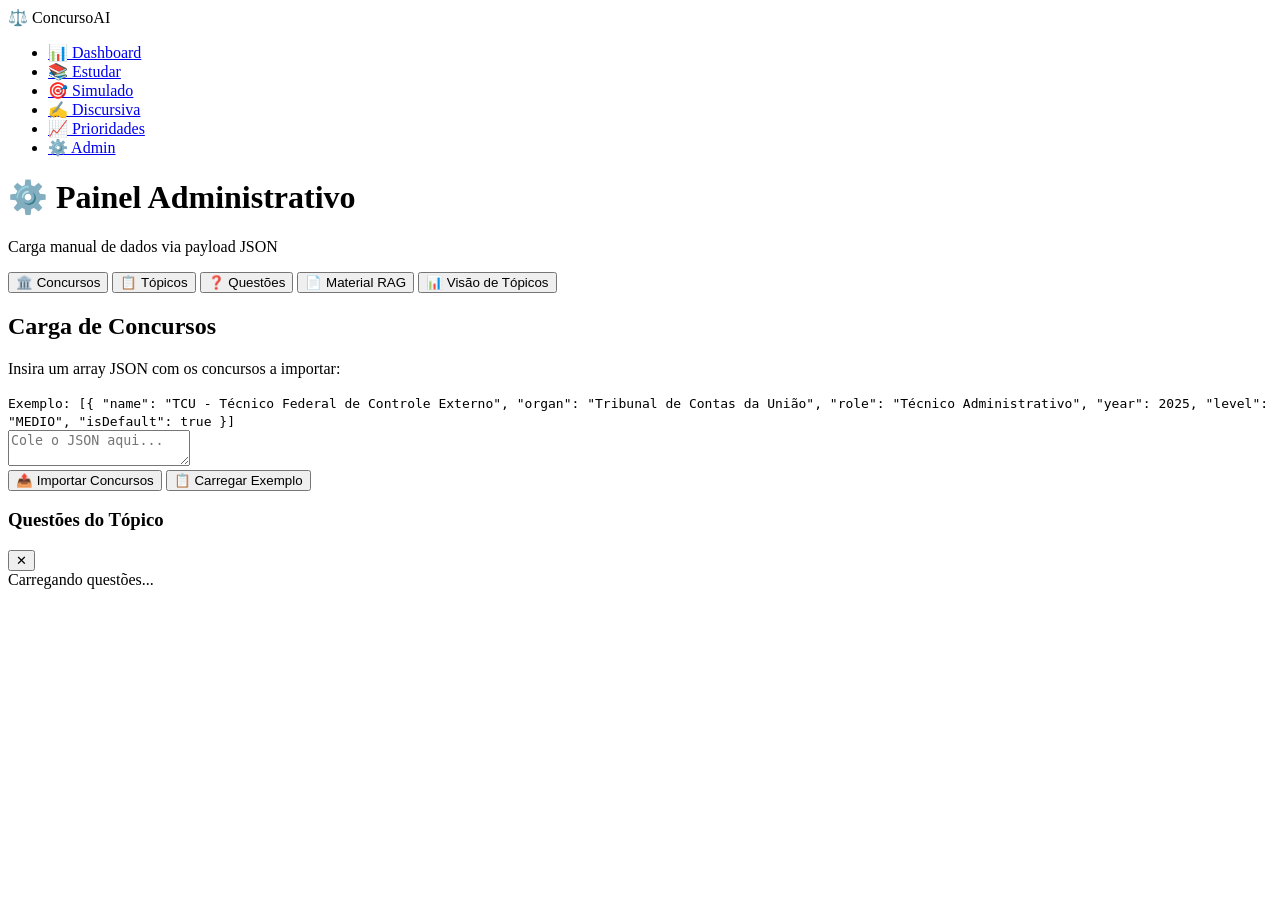
==== src/main/resources/static/admin.html @ 7bafc394 "feature: adiciona visual estatistica  de topicos" ====
<!DOCTYPE html>
<html lang="pt-BR">

<head>
    <meta charset="UTF-8">
    <meta name="viewport" content="width=device-width, initial-scale=1.0">
    <title>ConcursoAI — Administração</title>
    <link rel="stylesheet" href="/css/main.css">
    <link rel="stylesheet" href="/css/admin.css">
</head>

<body>
    <nav class="sidebar">
        <div class="sidebar-logo">
            <span class="logo-icon">⚖️</span>
            <span class="logo-text">ConcursoAI</span>
        </div>
        <ul class="nav-links">
            <li><a href="/index.html">📊 Dashboard</a></li>
            <li><a href="/study.html">📚 Estudar</a></li>
            <li><a href="/simulation.html">🎯 Simulado</a></li>
            <li><a href="/essay.html">✍️ Discursiva</a></li>
            <li><a href="/pareto.html">📈 Prioridades</a></li>
            <li><a href="/admin.html" class="active">⚙️ Admin</a></li>
        </ul>
    </nav>

    <main class="main-content">
        <header class="page-header">
            <h1>⚙️ Painel Administrativo</h1>
            <p class="subtitle">Carga manual de dados via payload JSON</p>
        </header>

        <!-- Tabs de Carga -->
        <div class="tabs">
            <button class="tab active" onclick="switchTab('contests')">
                🏛️ Concursos
            </button>
            <button class="tab" onclick="switchTab('topics')">
                📋 Tópicos
            </button>
            <button class="tab" onclick="switchTab('questions')">
                ❓ Questões
            </button>
            <button class="tab" onclick="switchTab('rag')">
                📄 Material RAG
            </button>
            <button class="tab" onclick="switchTab('topics-view')">
                📊 Visão de Tópicos
            </button>
        </div>

        <!-- Tab: Concursos -->
        <section id="tab-contests" class="tab-content section-card active">
            <h2>Carga de Concursos</h2>
            <p class="hint">Insira um array JSON com os concursos a importar:</p>
            <div class="example-payload">
                <code>Exemplo:
[{
  "name": "TCU - Técnico Federal de Controle Externo",
  "organ": "Tribunal de Contas da União",
  "role": "Técnico Administrativo",
  "year": 2025,
  "level": "MEDIO",
  "isDefault": true
}]</code>
            </div>
            <textarea id="contestsPayload" class="json-editor" placeholder="Cole o JSON aqui..."></textarea>
            <div class="action-row">
                <button class="btn btn-primary" onclick="loadContests()">
                    📤 Importar Concursos
                </button>
                <button class="btn btn-secondary" onclick="loadExample('contests')">
                    📋 Carregar Exemplo
                </button>
            </div>
            <div id="contestsResult" class="result-box"></div>
        </section>

        <!-- Tab: Tópicos -->
        <section id="tab-topics" class="tab-content section-card" style="display:none">
            <h2>Carga de Tópicos</h2>
            <div class="example-payload">
                <code>Exemplo:
[{
  "contestId": 1,
  "name": "Princípios da Administração Pública",
  "discipline": "Direito Administrativo",
  "lawReference": "CF/1988, Art. 37",
  "incidenceRate": 0.85
}]</code>
            </div>
            <textarea id="topicsPayload" class="json-editor" placeholder="Cole o JSON aqui..."></textarea>
            <div class="action-row">
                <button class="btn btn-primary" onclick="loadTopics()">
                    📤 Importar Tópicos
                </button>
                <button class="btn btn-secondary" onclick="loadExample('topics')">
                    📋 Carregar Exemplo
                </button>
            </div>
            <div id="topicsResult" class="result-box"></div>
        </section>

        <!-- Tab: Questões -->
        <section id="tab-questions" class="tab-content section-card" style="display:none">
            <h2>Carga de Questões</h2>
            <div class="example-payload">
                <code>Exemplo:
[{
  "topicId": 1,
  "contestId": 1,
  "statement": "De acordo com o art. 37 da CF/88, a administração pública direta e indireta obedecerá exclusivamente ao princípio da legalidade.",
  "correctAnswer": false,
  "lawParagraph": "Art. 37. A administração pública direta e indireta de qualquer dos Poderes da União, dos Estados, do Distrito Federal e dos Municípios obedecerá aos princípios de legalidade, impessoalidade, moralidade, publicidade e eficiência.",
  "lawReference": "CF/1988, Art. 37, caput",
  "explanation": "ERRADO. O artigo não menciona 'exclusivamente' o princípio da legalidade — são cinco princípios: LIMPE.",
  "professorTip": "A palavra 'exclusivamente' é clássica armadilha Cebraspe. O Art. 37 traz 5 princípios (LIMPE), nunca apenas um.",
  "trapKeywords": ["exclusivamente"],
  "year": 2023,
  "source": "TCU 2023",
  "difficulty": "FACIL"
}]</code>
            </div>
            <textarea id="questionsPayload" class="json-editor" placeholder="Cole o JSON aqui..."></textarea>
            <div class="action-row">
                <button class="btn btn-primary" onclick="loadQuestions()">
                    📤 Importar Questões
                </button>
                <button class="btn btn-secondary" onclick="loadExample('questions')">
                    📋 Carregar Exemplo
                </button>
            </div>
            <div id="questionsResult" class="result-box"></div>
        </section>

        <!-- Tab: RAG -->
        <section id="tab-rag" class="tab-content section-card" style="display:none">
            <h2>Ingestão de Material para RAG</h2>

            <div class="rag-options">
                <!-- Upload PDF -->
                <div class="rag-option">
                    <h3>📄 Upload de PDF</h3>
                    <input type="file" id="pdfFile" accept=".pdf">
                    <div class="form-row">
                        <input type="number" id="ragTopicId" placeholder="ID do Tópico (opcional)">
                        <input type="number" id="ragContestId" placeholder="ID do Concurso (opcional)">
                    </div>
                    <button class="btn btn-primary" onclick="uploadPdf()">
                        📤 Enviar PDF
                    </button>
                </div>

                <!-- Ingestão por texto JSON -->
                <div class="rag-option">
                    <h3>📝 Ingestão por Texto</h3>
                    <div class="example-payload">
                        <code>{
  "name": "Lei 8.112/1990 - Capítulo I",
  "content": "Art. 1º...",
  "topicId": 1,
  "contestId": 1
}</code>
                    </div>
                    <textarea id="ragTextPayload" class="json-editor"
                        placeholder="Cole o JSON com name e content..."></textarea>
                    <button class="btn btn-primary" onclick="ingestText()">
                        📤 Ingerir Texto
                    </button>
                </div>
            </div>

            <div id="ragResult" class="result-box"></div>

            <h3>📚 Documentos Ingeridos</h3>
            <div id="ragDocumentsList" class="documents-list"></div>
            <button class="btn btn-secondary btn-sm" onclick="loadRagDocuments()">
                🔄 Atualizar Lista
            </button>
        </section>

        <!-- Tab: Visão de Tópicos -->
        <section id="tab-topics-view" class="tab-content section-card" style="display:none">
            <h2>📊 Visão de Tópicos por Disciplina</h2>

            <div class="filter-row" style="margin-bottom:20px">
                <div class="form-group">
                    <label>Concurso</label>
                    <select id="topicsViewContest" onchange="loadTopicsView()">
                        <option value="">Selecione...</option>
                    </select>
                </div>
                <div class="form-group">
                    <label>Filtrar por Disciplina</label>
                    <select id="disciplineFilter" onchange="filterByDiscipline()">
                        <option value="">Todas as disciplinas</option>
                    </select>
                </div>
                <div class="form-group">
                    <label>Ordenar por</label>
                    <select id="sortOrder" onchange="filterByDiscipline()">
                        <option value="incidence">Incidência (maior)</option>
                        <option value="name">Nome A-Z</option>
                        <option value="questions">Nº de Questões</option>
                    </select>
                </div>
                <div class="form-group" style="justify-content:flex-end">
                    <label>&nbsp;</label>
                    <button class="btn btn-secondary btn-sm" onclick="loadTopicsView()">
                        🔄 Atualizar
                    </button>
                </div>
            </div>

            <!-- Resumo geral -->
            <div id="topicsViewSummary" class="topics-view-summary" style="display:none">
                <div class="tv-summary-card">
                    <span class="tv-summary-value" id="tvTotalTopics">--</span>
                    <span class="tv-summary-label">Total de Tópicos</span>
                </div>
                <div class="tv-summary-card">
                    <span class="tv-summary-value" id="tvTotalQuestions">--</span>
                    <span class="tv-summary-label">Total de Questões</span>
                </div>
                <div class="tv-summary-card">
                    <span class="tv-summary-value" id="tvTotalDisciplines">--</span>
                    <span class="tv-summary-label">Disciplinas</span>
                </div>
                <div class="tv-summary-card">
                    <span class="tv-summary-value" id="tvAvgIncidence">--</span>
                    <span class="tv-summary-label">Incidência Média</span>
                </div>
            </div>

            <!-- Conteúdo agrupado por disciplina -->
            <div id="topicsViewContent">
                <p style="color:var(--text-muted)">Selecione um concurso para visualizar.</p>
            </div>
        </section>
    </main>

    <!-- Modal de questões por tópico -->
    <div id="questionsModal" class="modal-overlay" onclick="closeModalOutside(event)">
        <div class="modal-box">
            <div class="modal-header">
                <div>
                    <h3 id="modalTopicName">Questões do Tópico</h3>
                    <div id="modalTopicMeta"
                         style="font-size:12px;opacity:.8;margin-top:2px"></div>
                </div>
                <button class="modal-close" onclick="closeModal()">✕</button>
            </div>
            <div class="modal-body" id="modalBody">
                <div class="loading-spinner">Carregando questões...</div>
            </div>
        </div>
    </div>

    <script src="/js/api.js"></script>
    <script src="/js/admin.js"></script>
</body>

</html>
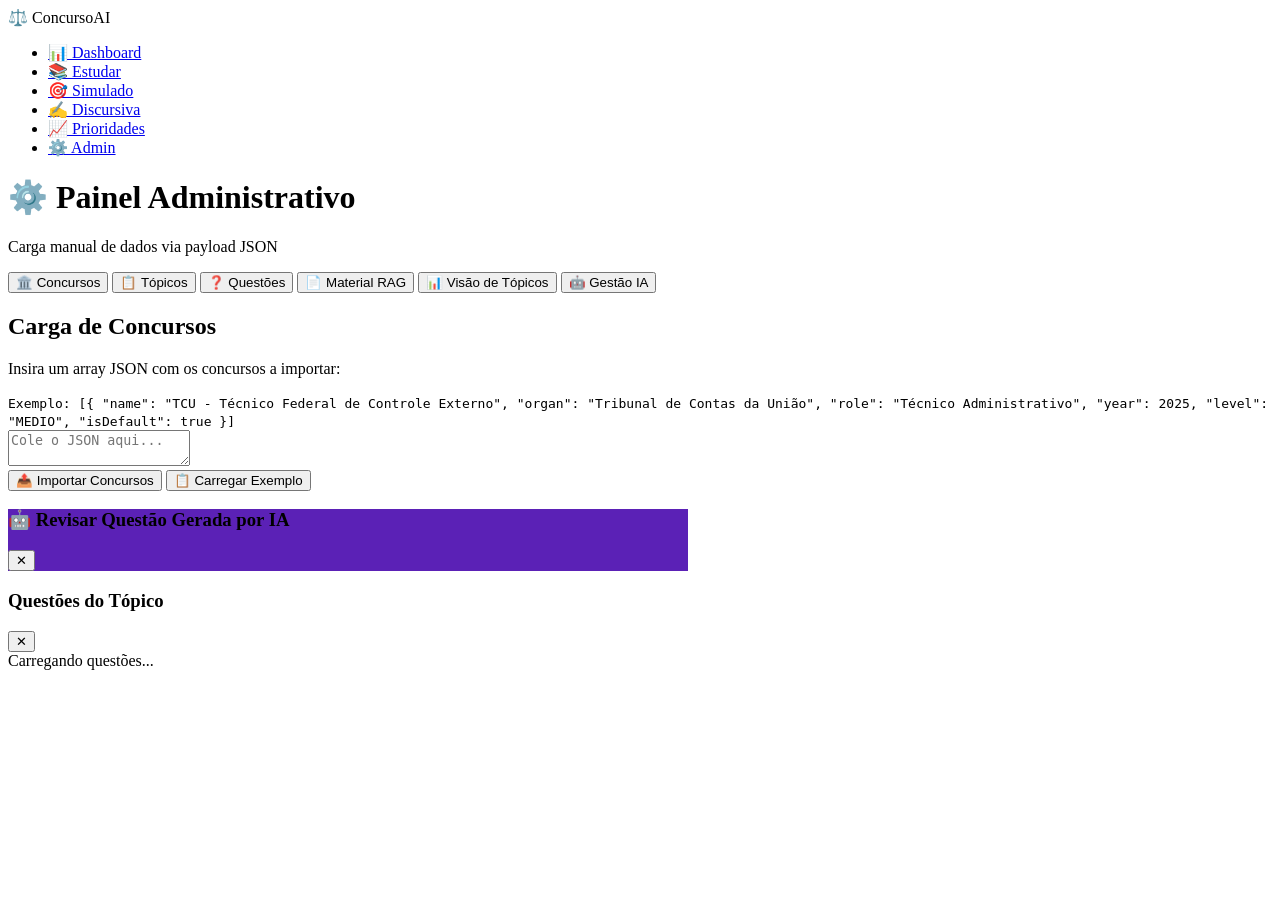
==== commit c9a2ff4d: "fix: Ajustes no processamento de questoes no frontend" ====
--- a/src/main/resources/static/admin.html
+++ b/src/main/resources/static/admin.html
@@ -47,6 +47,9 @@
             </button>
             <button class="tab" onclick="switchTab('topics-view')">
                 📊 Visão de Tópicos
+            </button>
+            <button class="tab" onclick="switchTab('ia-questions')">
+                🤖 Gestão IA
             </button>
         </div>
 
@@ -238,6 +241,102 @@
                 <p style="color:var(--text-muted)">Selecione um concurso para visualizar.</p>
             </div>
         </section>
+
+        <!-- Tab: Gestão de Questões IA -->
+        <section id="tab-ia-questions" class="tab-content section-card" style="display:none">
+            <h2>🤖 Gestão de Questões Geradas por IA</h2>
+
+            <!-- Stats -->
+            <div id="iaStatsGrid" class="ia-stats-grid" style="margin:16px 0">
+                <div class="ia-stat-card">
+                    <span class="ia-stat-value" id="iaTotalQ">--</span>
+                    <span class="ia-stat-label">Total Geradas</span>
+                </div>
+                <div class="ia-stat-card pending">
+                    <span class="ia-stat-value" id="iaPendingQ">--</span>
+                    <span class="ia-stat-label">Pendentes Revisão</span>
+                </div>
+                <div class="ia-stat-card approved">
+                    <span class="ia-stat-value" id="iaApprovedQ">--</span>
+                    <span class="ia-stat-label">Aprovadas</span>
+                </div>
+                <div class="ia-stat-card rejected">
+                    <span class="ia-stat-value" id="iaRejectedQ">--</span>
+                    <span class="ia-stat-label">Rejeitadas</span>
+                </div>
+            </div>
+
+            <!-- Filtros -->
+            <div class="filter-row" style="margin-bottom:16px">
+                <div class="form-group">
+                    <label>Visualizar</label>
+                    <select id="iaFilter" onchange="loadIAQuestions()">
+                        <option value="pending">⏳ Pendentes de Revisão</option>
+                        <option value="approved">✅ Aprovadas</option>
+                        <option value="rejected">❌ Rejeitadas</option>
+                    </select>
+                </div>
+                <div class="form-group">
+                    <label>Por Tópico</label>
+                    <select id="iaTopicFilter" onchange="loadIAQuestionsByTopic()">
+                        <option value="">Todos os tópicos</option>
+                    </select>
+                </div>
+                <div class="form-group" style="justify-content:flex-end">
+                    <label>&nbsp;</label>
+                    <button class="btn btn-primary btn-sm" onclick="approveAllPending()">
+                        ✅ Aprovar Todas Pendentes
+                    </button>
+                </div>
+            </div>
+
+            <div id="iaQuestionsList" class="ia-questions-list">
+                <p style="color:var(--text-muted)">Clique em um filtro para carregar as questões.</p>
+            </div>
+
+            <!-- ── Análise de Qualidade RAG ── -->
+            <div style="border-top:2px solid var(--border);margin-top:32px;padding-top:24px">
+                <h2 style="margin-bottom:16px">📊 Análise de Qualidade do Banco Vetorial (RAG)</h2>
+
+                <div class="filter-row" style="margin-bottom:16px">
+                    <div class="form-group">
+                        <label>Concurso</label>
+                        <select id="ragQualityContest" onchange="loadRagQualityReport()">
+                            <option value="">Selecione...</option>
+                        </select>
+                    </div>
+                    <div class="form-group" style="justify-content:flex-end">
+                        <label>&nbsp;</label>
+                        <button class="btn btn-secondary btn-sm" onclick="loadRagQualityReport()">
+                            🔄 Analisar
+                        </button>
+                    </div>
+                </div>
+
+                <!-- Resumo global -->
+                <div id="ragGlobalSummary" style="display:none">
+                    <div class="rag-quality-summary" id="ragQualityCards"></div>
+                    <div class="rag-orientations-box" id="ragGlobalOrientations"></div>
+                </div>
+
+                <!-- Por tópico -->
+                <div id="ragTopicReports"></div>
+            </div>
+        </section>
+
+        <!-- Modal de revisão de questão IA -->
+        <div id="iaReviewModal" class="modal-overlay" onclick="closeIAModalOutside(event)">
+            <div class="modal-box" style="max-width:680px">
+                <div class="modal-header" style="background:#5b21b6">
+                    <div>
+                        <h3>🤖 Revisar Questão Gerada por IA</h3>
+                        <div id="iaModalMeta" style="font-size:12px;opacity:.8;margin-top:2px"></div>
+                    </div>
+                    <button class="modal-close" onclick="closeIAModal()">✕</button>
+                </div>
+                <div class="modal-body" id="iaModalBody"></div>
+            </div>
+        </div>
     </main>
 
     <!-- Modal de questões por tópico -->
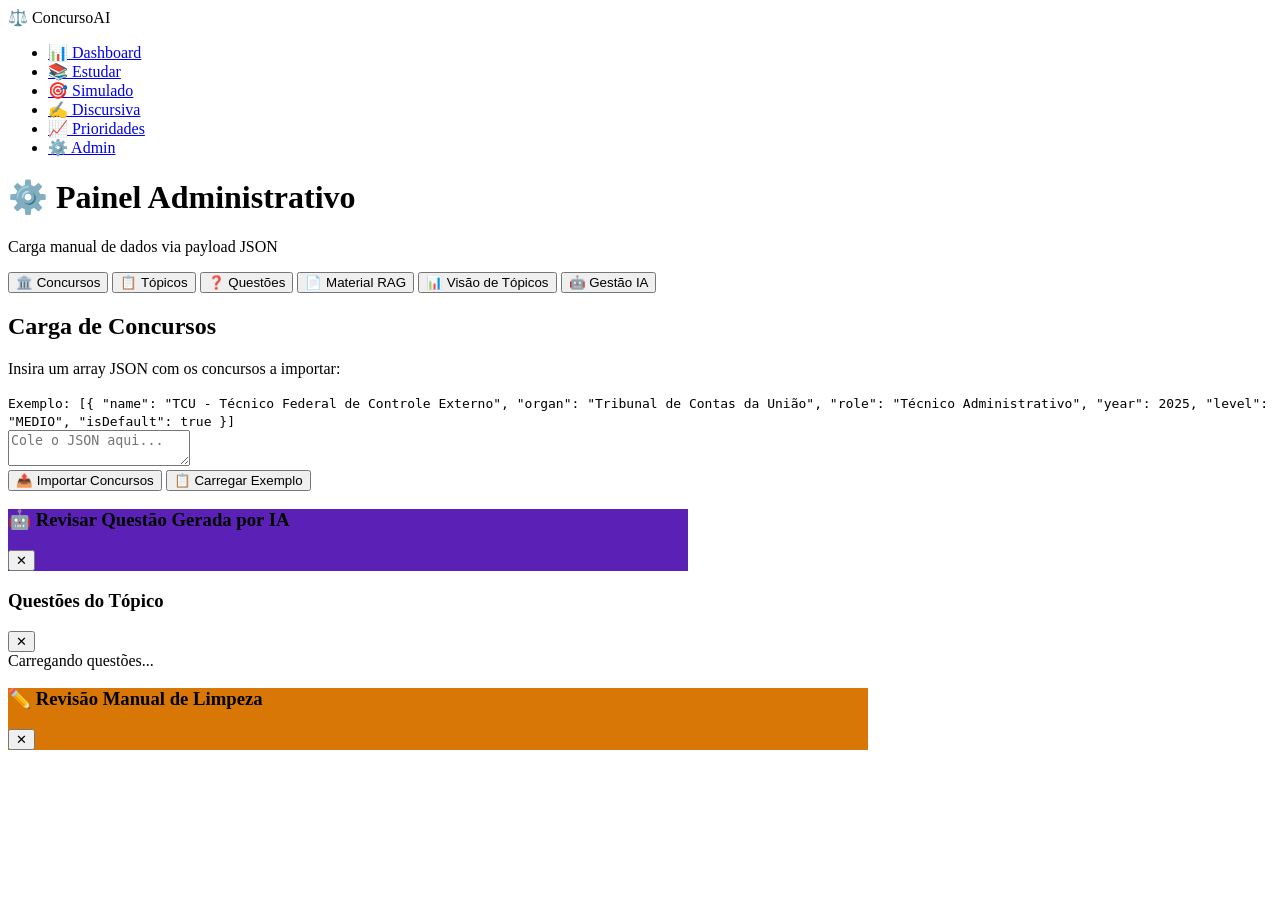
==== commit db712a29: "feature: ajusta a interface de upload de arquivos" ====
--- a/src/main/resources/static/admin.html
+++ b/src/main/resources/static/admin.html
@@ -139,48 +139,135 @@
 
         <!-- Tab: RAG -->
         <section id="tab-rag" class="tab-content section-card" style="display:none">
-            <h2>Ingestão de Material para RAG</h2>
-
-            <div class="rag-options">
-                <!-- Upload PDF -->
-                <div class="rag-option">
-                    <h3>📄 Upload de PDF</h3>
-                    <input type="file" id="pdfFile" accept=".pdf">
-                    <div class="form-row">
-                        <input type="number" id="ragTopicId" placeholder="ID do Tópico (opcional)">
-                        <input type="number" id="ragContestId" placeholder="ID do Concurso (opcional)">
-                    </div>
-                    <button class="btn btn-primary" onclick="uploadPdf()">
-                        📤 Enviar PDF
+            <h2>📄 Ingestão de Material para RAG</h2>
+
+            <!-- Configuração de chunking -->
+            <div class="rag-config-bar" id="ragConfigBar">
+                <div class="rag-config-item">
+                    <label>⚙️ Tamanho do Chunk</label>
+                    <div style="display:flex;align-items:center;gap:6px">
+                        <input type="number" id="chunkSizeKb" min="10" max="500"
+                               value="50" style="width:80px">
+                        <span style="font-size:13px;color:var(--text-muted)">KB</span>
+                    </div>
+                </div>
+                <div class="rag-config-item">
+                    <label>📊 Estimativa de tokens</label>
+                    <span id="tokenEstimate" class="rag-config-info">~12.500 tokens/chunk</span>
+                </div>
+                <button class="btn btn-secondary btn-sm" onclick="saveRagConfig()">
+                    💾 Salvar como padrão
+                </button>
+            </div>
+
+            <div class="rag-layout">
+
+                <!-- Área de Upload -->
+                <div class="rag-upload-section">
+                    <h3>📤 Upload de Arquivos</h3>
+
+                    <!-- Drag & Drop -->
+                    <div id="dropZone" class="drop-zone"
+                         ondragover="onDragOver(event)"
+                         ondragleave="onDragLeave(event)"
+                         ondrop="onDrop(event)"
+                         onclick="document.getElementById('ragFiles').click()">
+                        <div class="drop-zone-icon">📁</div>
+                        <div class="drop-zone-title">
+                            Arraste arquivos aqui ou clique para selecionar
+                        </div>
+                        <div class="drop-zone-subtitle">
+                            Até 5 arquivos • PDF, TXT, CSV • Máx. 50MB cada
+                        </div>
+                        <input type="file" id="ragFiles" multiple hidden
+                               accept=".pdf,.txt,.csv"
+                               onchange="onFilesSelected(event)">
+                    </div>
+                    <!-- Preview de limpeza -->
+                    <div id="cleaningPreviewBox" class="cleaning-preview-box" style="display:none"></div>
+
+
+                    <!-- Preview dos arquivos selecionados -->
+                    <div id="filesPreview" class="files-preview" style="display:none">
+                        <div class="files-preview-header">
+                            <span id="filesCount">0 arquivo(s) selecionado(s)</span>
+                            <button class="btn-icon" onclick="clearFiles()">🗑️ Limpar</button>
+                        </div>
+                        <div id="filesList" class="files-list"></div>
+                    </div>
+
+                    <!-- Parâmetros opcionais -->
+                    <div class="rag-params">
+                        <div class="form-group">
+                            <label>Tópico (opcional)</label>
+                            <select id="ragTopicId">
+                                <option value="">Selecione...</option>
+                            </select>
+                        </div>
+                        <div class="form-group">
+                            <label>Concurso (opcional)</label>
+                            <select id="ragContestId" onchange="loadRagTopics()">
+                                <option value="">Selecione...</option>
+                            </select>
+                        </div>
+                    </div>
+
+                    <button class="btn btn-primary" id="btnUpload"
+                            onclick="uploadFiles()" disabled>
+                        🚀 Iniciar Upload e Processamento
                     </button>
-                </div>
-
-                <!-- Ingestão por texto JSON -->
-                <div class="rag-option">
+
+                    <div id="uploadResult" class="result-box" style="margin-top:12px"></div>
+                </div>
+
+                <!-- Ingestão por texto -->
+                <div class="rag-text-section">
                     <h3>📝 Ingestão por Texto</h3>
                     <div class="example-payload">
                         <code>{
-  "name": "Lei 8.112/1990 - Capítulo I",
-  "content": "Art. 1º...",
-  "topicId": 1,
-  "contestId": 1
-}</code>
-                    </div>
-                    <textarea id="ragTextPayload" class="json-editor"
-                        placeholder="Cole o JSON com name e content..."></textarea>
-                    <button class="btn btn-primary" onclick="ingestText()">
+                            "name": "Lei 8.112 - Cap. I",
+                            "content": "Art. 1º...",
+                            "topicId": 1,
+                            "contestId": 1,
+                            "chunkSizeKb": 50
+                            }</code>
+                    </div>
+                    <textarea id="ragTextPayload" class="json-editor" rows="8"
+                              placeholder="Cole o JSON aqui..."></textarea>
+                    <button class="btn btn-primary" onclick="ingestText()"
+                            style="margin-top:8px">
                         📤 Ingerir Texto
                     </button>
-                </div>
-            </div>
-
-            <div id="ragResult" class="result-box"></div>
-
-            <h3>📚 Documentos Ingeridos</h3>
-            <div id="ragDocumentsList" class="documents-list"></div>
-            <button class="btn btn-secondary btn-sm" onclick="loadRagDocuments()">
-                🔄 Atualizar Lista
-            </button>
+                    <div id="ragTextResult" class="result-box" style="margin-top:10px"></div>
+                </div>
+            </div>
+
+            <!-- Fila de processamento -->
+            <div style="margin-top:28px;border-top:2px solid var(--border);padding-top:20px">
+                <div class="section-header">
+                    <h3>⚙️ Fila de Processamento</h3>
+                    <div style="display:flex;gap:8px;align-items:center">
+                        <div id="queueStats" class="queue-stats-inline"></div>
+                        <button class="btn btn-secondary btn-sm" onclick="loadQueueStatus()">
+                            🔄 Atualizar
+                        </button>
+                    </div>
+                </div>
+                <div id="queueList" class="queue-list">
+                    <p style="color:var(--text-muted)">Nenhum item na fila.</p>
+                </div>
+            </div>
+
+            <!-- Documentos ingeridos -->
+            <div style="margin-top:24px;border-top:2px solid var(--border);padding-top:20px">
+                <div class="section-header">
+                    <h3>📚 Documentos Ingeridos</h3>
+                    <button class="btn btn-secondary btn-sm" onclick="loadRagDocuments()">
+                        🔄 Atualizar
+                    </button>
+                </div>
+                <div id="ragDocumentsList"></div>
+            </div>
         </section>
 
         <!-- Tab: Visão de Tópicos -->
@@ -358,6 +445,29 @@
 
     <script src="/js/api.js"></script>
     <script src="/js/admin.js"></script>
+    <script src="/js/ia-admin.js"></script>
+    <script src="/js/rag-upload.js"></script>
+    <script>
+        // Atualiza estimativa de tokens ao digitar
+        document.addEventListener('DOMContentLoaded', () => {
+            const input = document.getElementById('chunkSizeKb');
+            if (input) {
+                input.addEventListener('input', updateTokenEstimate);
+            }
+        });
+    </script>
+
+    <!-- Modal de Revisão Manual de Limpeza -->
+    <div id="cleaningEditorModal" class="modal-overlay"
+         onclick="closeCleaningEditorOutside(event)">
+        <div class="modal-box" style="max-width:860px">
+            <div class="modal-header" style="background:#d97706">
+                <h3 id="cleaningEditorTitle">✏️ Revisão Manual de Limpeza</h3>
+                <button class="modal-close" onclick="closeCleaningEditor()">✕</button>
+            </div>
+            <div class="modal-body" id="cleaningEditorBody" style="padding:0"></div>
+        </div>
+    </div>
 </body>
 
 </html>
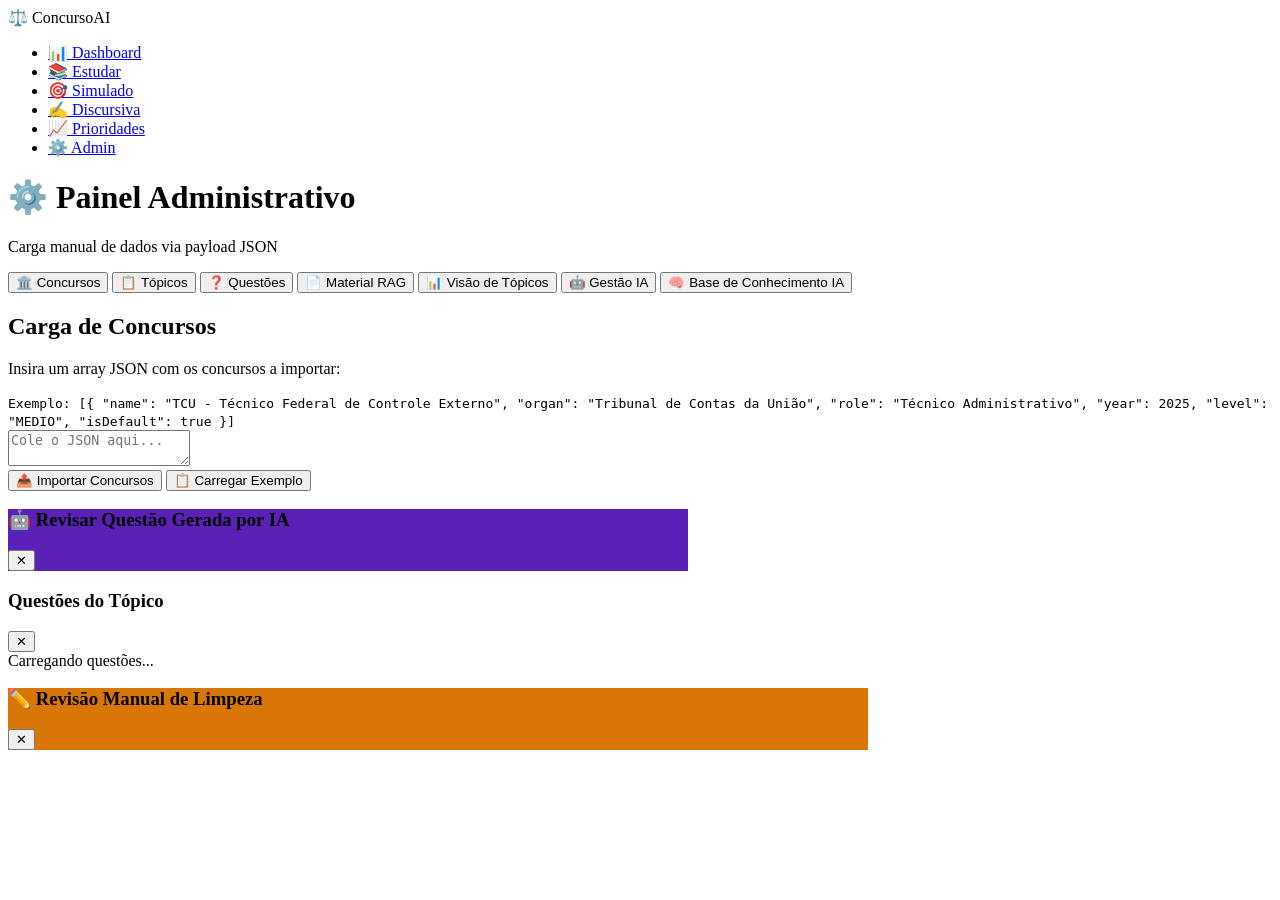
==== commit dbda64e7: "feature: ajusta no frontend  a funcionalidade de rag e cache semantico" ====
--- a/src/main/resources/static/admin.html
+++ b/src/main/resources/static/admin.html
@@ -51,6 +51,9 @@
             <button class="tab" onclick="switchTab('ia-questions')">
                 🤖 Gestão IA
             </button>
+            <button class="tab" onclick="switchTab('rag-knowledge')">
+                🧠 Base de Conhecimento IA
+            </button>
         </div>
 
         <!-- Tab: Concursos -->
@@ -411,6 +414,191 @@
             </div>
         </section>
 
+        <!-- Tab: Base de Conhecimento IA -->
+        <section id="tab-rag-knowledge" class="tab-content section-card"
+                 style="display:none">
+            <h2>🧠 Base de Conhecimento — Pipeline RAG</h2>
+            <p class="hint">
+                Gerencie os conhecimentos que a IA usa para gerar explicações e questões.
+                Quanto mais rico, mais precisa a IA.
+            </p>
+
+            <!-- Stats do pipeline -->
+            <div id="knowledgeStats" class="knowledge-stats-grid"></div>
+
+            <!-- Abas internas -->
+            <div class="inner-tabs" style="margin-top:20px">
+                <button class="inner-tab active"
+                        onclick="switchInnerTab('kt-add')">➕ Adicionar</button>
+                <button class="inner-tab"
+                        onclick="switchInnerTab('kt-search')">🔍 Buscar</button>
+                <button class="inner-tab"
+                        onclick="switchInnerTab('kt-test')">🧪 Testar Pipeline</button>
+                <button class="inner-tab"
+                        onclick="switchInnerTab('kt-cache')">⚡ Cache Semântico</button>
+                <button class="inner-tab"
+                        onclick="switchInnerTab('kt-bulk')">📦 Carga em Massa</button>
+            </div>
+
+            <!-- Adicionar conhecimento -->
+            <div id="kt-add" class="inner-tab-content">
+                <h3 style="margin-bottom:14px">➕ Adicionar Conhecimento</h3>
+                <div class="knowledge-form">
+                    <div class="form-group" style="grid-column:1/-1">
+                        <label>Conteúdo *</label>
+                        <textarea id="kConteudo" rows="6"
+                                  style="width:100%;padding:10px;border:1px solid
+                                 var(--border);border-radius:8px;font-size:13px;
+                                 resize:vertical;font-family:inherit"
+                                  placeholder="Cole aqui o texto da lei, doutrina, resolução, súmula..."></textarea>
+                    </div>
+                    <div class="form-group">
+                        <label>Matéria</label>
+                        <input type="text" id="kMateria"
+                               placeholder="Ex: Direito Administrativo"
+                               list="materiasList">
+                        <datalist id="materiasList">
+                            <option value="Direito Administrativo">
+                            <option value="Direito Constitucional">
+                            <option value="Direito Financeiro">
+                            <option value="Controle Externo">
+                            <option value="Administração Pública">
+                            <option value="Contabilidade Pública">
+                            <option value="Auditoria Governamental">
+                        </datalist>
+                    </div>
+                    <div class="form-group">
+                        <label>Concurso (opcional)</label>
+                        <select id="kContestId"></select>
+                    </div>
+                    <div class="form-group">
+                        <label>Tópico (opcional)</label>
+                        <select id="kTopicoId">
+                            <option value="">Selecione...</option>
+                        </select>
+                    </div>
+                    <div class="form-group">
+                        <label>Fonte / Referência</label>
+                        <input type="text" id="kFonte"
+                               placeholder="Ex: CF/1988, Art. 37 | Lei 8.112/90">
+                    </div>
+                </div>
+                <button class="btn btn-primary" onclick="addKnowledge()"
+                        style="margin-top:12px">
+                    🧠 Indexar Conhecimento
+                </button>
+                <div id="kAddResult" class="result-box" style="margin-top:10px"></div>
+            </div>
+
+            <!-- Busca semântica -->
+            <div id="kt-search" class="inner-tab-content" style="display:none">
+                <h3 style="margin-bottom:14px">🔍 Busca Semântica na Base</h3>
+                <div class="filter-row">
+                    <div class="form-group" style="flex:1">
+                        <label>Consulta</label>
+                        <input type="text" id="kSearchQuery"
+                               placeholder="O que deseja buscar na base de conhecimento?"
+                               style="width:100%">
+                    </div>
+                    <div class="form-group">
+                        <label>Matéria (filtro)</label>
+                        <input type="text" id="kSearchMateria"
+                               placeholder="Opcional">
+                    </div>
+                    <div class="form-group">
+                        <label>Top K</label>
+                        <select id="kSearchTopK">
+                            <option value="3">3</option>
+                            <option value="5" selected>5</option>
+                            <option value="10">10</option>
+                        </select>
+                    </div>
+                    <div class="form-group" style="justify-content:flex-end">
+                        <label>&nbsp;</label>
+                        <button class="btn btn-primary"
+                                onclick="searchKnowledge()">🔍 Buscar</button>
+                    </div>
+                </div>
+                <div id="kSearchResults" class="knowledge-results"></div>
+            </div>
+
+            <!-- Testar pipeline -->
+            <div id="kt-test" class="inner-tab-content" style="display:none">
+                <h3 style="margin-bottom:6px">🧪 Testar Pipeline Completo</h3>
+                <p class="hint">
+                    Simula exatamente o que a IA fará: cache → RAG → Ollama → salva cache.
+                </p>
+                <div class="form-group" style="margin-bottom:10px">
+                    <label>Pergunta / Prompt</label>
+                    <textarea id="kTestPergunta" rows="4"
+                              style="width:100%;padding:10px;border:1px solid
+                             var(--border);border-radius:8px;font-size:13px;
+                             resize:vertical"
+                              placeholder="Ex: Explique os princípios da Administração Pública segundo o Art. 37 da CF/88"></textarea>
+                </div>
+                <div class="filter-row">
+                    <div class="form-group">
+                        <label>Matéria (filtro RAG)</label>
+                        <input type="text" id="kTestMateria" placeholder="Opcional">
+                    </div>
+                    <div class="form-group" style="justify-content:flex-end">
+                        <label>&nbsp;</label>
+                        <button class="btn btn-primary"
+                                onclick="testPipeline()">🚀 Executar</button>
+                    </div>
+                </div>
+                <div id="kTestResult" style="display:none"></div>
+            </div>
+
+            <!-- Cache semântico -->
+            <div id="kt-cache" class="inner-tab-content" style="display:none">
+                <h3 style="margin-bottom:14px">⚡ Cache Semântico</h3>
+                <p class="hint">
+                    Perguntas já respondidas pela IA. Hits altos = IA não precisou
+                    ser chamada (economiza processamento).
+                </p>
+                <button class="btn btn-secondary btn-sm"
+                        onclick="loadCacheStats()"
+                        style="margin-bottom:12px">
+                    🔄 Atualizar
+                </button>
+                <div id="kCacheList" class="knowledge-results"></div>
+            </div>
+
+            <!-- Carga em massa -->
+            <div id="kt-bulk" class="inner-tab-content" style="display:none">
+                <h3 style="margin-bottom:6px">📦 Carga em Massa (JSON)</h3>
+                <div class="example-payload">
+                    <code>[
+                        {
+                        "conteudo": "Art. 37. A administração pública direta e indireta...",
+                        "materia": "Direito Constitucional",
+                        "contestId": 1,
+                        "topicoId": 1,
+                        "fonte": "CF/1988, Art. 37"
+                        },
+                        {
+                        "conteudo": "O princípio da legalidade determina que...",
+                        "materia": "Direito Administrativo",
+                        "fonte": "Doutrina"
+                        }
+                        ]</code>
+                </div>
+                <textarea id="kBulkPayload" class="json-editor" rows="10"
+                          placeholder="Cole o JSON array aqui..."></textarea>
+                <div class="action-row">
+                    <button class="btn btn-primary" onclick="bulkAddKnowledge()">
+                        📤 Importar
+                    </button>
+                    <button class="btn btn-secondary"
+                            onclick="loadKnowledgeExample()">
+                        📋 Exemplo
+                    </button>
+                </div>
+                <div id="kBulkResult" class="result-box" style="margin-top:10px"></div>
+            </div>
+        </section>
+
         <!-- Modal de revisão de questão IA -->
         <div id="iaReviewModal" class="modal-overlay" onclick="closeIAModalOutside(event)">
             <div class="modal-box" style="max-width:680px">
@@ -447,6 +635,8 @@
     <script src="/js/admin.js"></script>
     <script src="/js/ia-admin.js"></script>
     <script src="/js/rag-upload.js"></script>
+    <script src="/js/knowledge-admin.js"></script>
+
     <script>
         // Atualiza estimativa de tokens ao digitar
         document.addEventListener('DOMContentLoaded', () => {
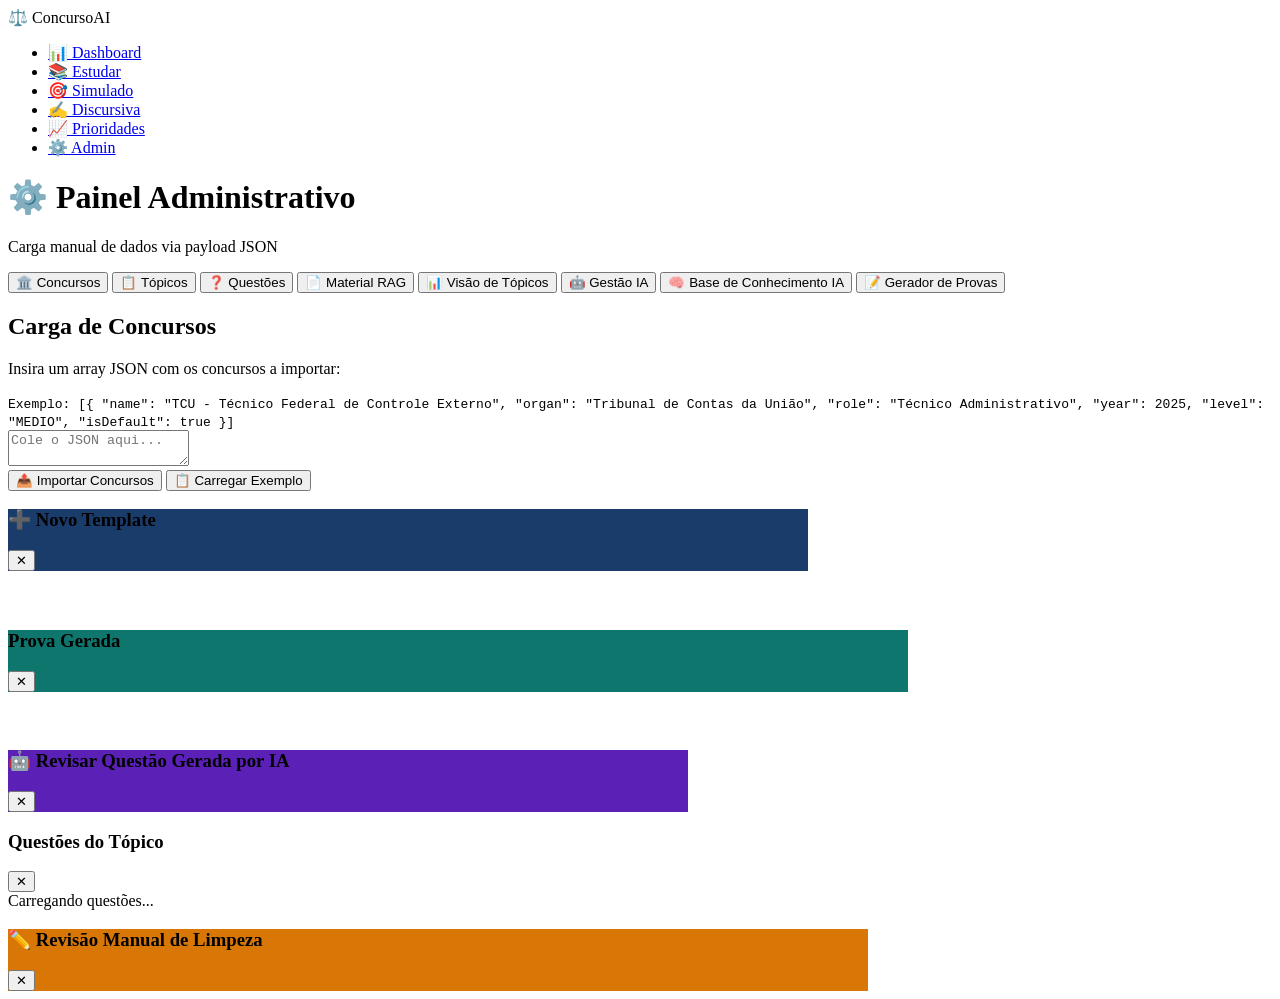
==== commit dfcd52b3: "feature: corrige erros e adiciona funcionalidades de provas" ====
--- a/src/main/resources/static/admin.html
+++ b/src/main/resources/static/admin.html
@@ -54,7 +54,11 @@
             <button class="tab" onclick="switchTab('rag-knowledge')">
                 🧠 Base de Conhecimento IA
             </button>
+            <button class="tab" onclick="switchTab('exam-gen')">
+                📝 Gerador de Provas
+            </button>
         </div>
+
 
         <!-- Tab: Concursos -->
         <section id="tab-contests" class="tab-content section-card active">
@@ -140,6 +144,90 @@
             <div id="questionsResult" class="result-box"></div>
         </section>
 
+
+        <!-- Tab: Gerador de Provas -->
+        <section id="tab-exam-gen" class="tab-content section-card"
+                 style="display:none">
+            <div style="display:flex;justify-content:space-between;align-items:center;
+                margin-bottom:20px">
+                <div>
+                    <h2>📝 Gerador de Provas — Estilo Cebraspe</h2>
+                    <p class="hint">
+                        Configure templates com disciplinas e conteúdos.
+                        A IA gera provas completas com gabarito.
+                    </p>
+                </div>
+                <button class="btn btn-primary" onclick="openNewTemplate()">
+                    ➕ Novo Template
+                </button>
+            </div>
+
+            <div class="filter-row" style="margin-bottom:16px">
+                <div class="form-group">
+                    <label>Filtrar por Concurso</label>
+                    <select id="egContestFilter" onchange="loadTemplates()">
+                        <option value="">Todos</option>
+                    </select>
+                </div>
+                <div class="form-group" style="justify-content:flex-end">
+                    <label>&nbsp;</label>
+                    <button class="btn btn-secondary btn-sm"
+                            onclick="loadTemplates()">
+                        🔄 Atualizar
+                    </button>
+                </div>
+            </div>
+
+            <!-- Templates -->
+            <h3 style="margin-bottom:10px">📋 Templates</h3>
+            <div id="egTemplateList" class="eg-template-list"></div>
+
+            <!-- Provas geradas -->
+            <div style="margin-top:28px;border-top:2px solid var(--border);
+                padding-top:20px">
+                <div style="display:flex;justify-content:space-between;
+                    align-items:center;margin-bottom:12px">
+                    <h3>📄 Provas Geradas</h3>
+                    <button class="btn btn-secondary btn-sm"
+                            onclick="loadGeneratedExams()">
+                        🔄 Atualizar
+                    </button>
+                </div>
+                <div id="egExamList" class="eg-exam-list"></div>
+            </div>
+        </section>
+
+        <!-- Modal de Template -->
+        <div id="egTemplateModal" class="modal-overlay"
+             onclick="if(event.target.id==='egTemplateModal')closeTemplateModal()">
+            <div class="modal-box" style="max-width:800px">
+                <div class="modal-header" style="background:#1a3c6b">
+                    <h3 id="egModalTitle">➕ Novo Template</h3>
+                    <button class="modal-close"
+                            onclick="closeTemplateModal()">✕</button>
+                </div>
+                <div class="modal-body" id="egTemplateBody" style="padding:20px">
+                </div>
+            </div>
+        </div>
+
+        <!-- Modal de Visualização da Prova -->
+        <div id="egExamViewModal" class="modal-overlay"
+             onclick="if(event.target.id==='egExamViewModal')closeExamViewModal()">
+            <div class="modal-box" style="max-width:900px">
+                <div class="modal-header" style="background:#0f766e">
+                    <h3 id="egExamViewTitle">Prova Gerada</h3>
+                    <button class="modal-close"
+                            onclick="closeExamViewModal()">✕</button>
+                </div>
+                <div class="modal-body" id="egExamViewBody"
+                     style="padding:20px;max-height:75vh;overflow-y:auto">
+                </div>
+            </div>
+        </div>
+
+
+
         <!-- Tab: RAG -->
         <section id="tab-rag" class="tab-content section-card" style="display:none">
             <h2>📄 Ingestão de Material para RAG</h2>
@@ -149,8 +237,7 @@
                 <div class="rag-config-item">
                     <label>⚙️ Tamanho do Chunk</label>
                     <div style="display:flex;align-items:center;gap:6px">
-                        <input type="number" id="chunkSizeKb" min="10" max="500"
-                               value="50" style="width:80px">
+                        <input type="number" id="chunkSizeKb" min="10" max="500" value="50" style="width:80px">
                         <span style="font-size:13px;color:var(--text-muted)">KB</span>
                     </div>
                 </div>
@@ -170,11 +257,8 @@
                     <h3>📤 Upload de Arquivos</h3>
 
                     <!-- Drag & Drop -->
-                    <div id="dropZone" class="drop-zone"
-                         ondragover="onDragOver(event)"
-                         ondragleave="onDragLeave(event)"
-                         ondrop="onDrop(event)"
-                         onclick="document.getElementById('ragFiles').click()">
+                    <div id="dropZone" class="drop-zone" ondragover="onDragOver(event)" ondragleave="onDragLeave(event)"
+                        ondrop="onDrop(event)" onclick="document.getElementById('ragFiles').click()">
                         <div class="drop-zone-icon">📁</div>
                         <div class="drop-zone-title">
                             Arraste arquivos aqui ou clique para selecionar
@@ -182,9 +266,8 @@
                         <div class="drop-zone-subtitle">
                             Até 5 arquivos • PDF, TXT, CSV • Máx. 50MB cada
                         </div>
-                        <input type="file" id="ragFiles" multiple hidden
-                               accept=".pdf,.txt,.csv"
-                               onchange="onFilesSelected(event)">
+                        <input type="file" id="ragFiles" multiple hidden accept=".pdf,.txt,.csv"
+                            onchange="onFilesSelected(event)">
                     </div>
                     <!-- Preview de limpeza -->
                     <div id="cleaningPreviewBox" class="cleaning-preview-box" style="display:none"></div>
@@ -215,8 +298,7 @@
                         </div>
                     </div>
 
-                    <button class="btn btn-primary" id="btnUpload"
-                            onclick="uploadFiles()" disabled>
+                    <button class="btn btn-primary" id="btnUpload" onclick="uploadFiles()" disabled>
                         🚀 Iniciar Upload e Processamento
                     </button>
 
@@ -236,9 +318,8 @@
                             }</code>
                     </div>
                     <textarea id="ragTextPayload" class="json-editor" rows="8"
-                              placeholder="Cole o JSON aqui..."></textarea>
-                    <button class="btn btn-primary" onclick="ingestText()"
-                            style="margin-top:8px">
+                        placeholder="Cole o JSON aqui..."></textarea>
+                    <button class="btn btn-primary" onclick="ingestText()" style="margin-top:8px">
                         📤 Ingerir Texto
                     </button>
                     <div id="ragTextResult" class="result-box" style="margin-top:10px"></div>
@@ -415,8 +496,7 @@
         </section>
 
         <!-- Tab: Base de Conhecimento IA -->
-        <section id="tab-rag-knowledge" class="tab-content section-card"
-                 style="display:none">
+        <section id="tab-rag-knowledge" class="tab-content section-card" style="display:none">
             <h2>🧠 Base de Conhecimento — Pipeline RAG</h2>
             <p class="hint">
                 Gerencie os conhecimentos que a IA usa para gerar explicações e questões.
@@ -428,16 +508,12 @@
 
             <!-- Abas internas -->
             <div class="inner-tabs" style="margin-top:20px">
-                <button class="inner-tab active"
-                        onclick="switchInnerTab('kt-add')">➕ Adicionar</button>
-                <button class="inner-tab"
-                        onclick="switchInnerTab('kt-search')">🔍 Buscar</button>
-                <button class="inner-tab"
-                        onclick="switchInnerTab('kt-test')">🧪 Testar Pipeline</button>
-                <button class="inner-tab"
-                        onclick="switchInnerTab('kt-cache')">⚡ Cache Semântico</button>
-                <button class="inner-tab"
-                        onclick="switchInnerTab('kt-bulk')">📦 Carga em Massa</button>
+                <button class="inner-tab active" onclick="switchInnerTab('kt-add')">➕ Adicionar</button>
+                <button class="inner-tab" onclick="switchInnerTab('kt-search')">🔍 Buscar</button>
+                <button class="inner-tab" onclick="switchInnerTab('kt-test')">🧪 Testar Pipeline</button>
+                <button class="inner-tab" onclick="switchInnerTab('kt-cache')">⚡ Cache Semântico</button>
+                <button class="inner-tab" onclick="switchInnerTab('kt-bulk')">📦 Carga em Massa</button>
+                <button class="inner-tab" onclick="switchInnerTab('kt-index')"> 📤 Indexar Questões</button>
             </div>
 
             <!-- Adicionar conhecimento -->
@@ -446,17 +522,14 @@
                 <div class="knowledge-form">
                     <div class="form-group" style="grid-column:1/-1">
                         <label>Conteúdo *</label>
-                        <textarea id="kConteudo" rows="6"
-                                  style="width:100%;padding:10px;border:1px solid
+                        <textarea id="kConteudo" rows="6" style="width:100%;padding:10px;border:1px solid
                                  var(--border);border-radius:8px;font-size:13px;
                                  resize:vertical;font-family:inherit"
-                                  placeholder="Cole aqui o texto da lei, doutrina, resolução, súmula..."></textarea>
+                            placeholder="Cole aqui o texto da lei, doutrina, resolução, súmula..."></textarea>
                     </div>
                     <div class="form-group">
                         <label>Matéria</label>
-                        <input type="text" id="kMateria"
-                               placeholder="Ex: Direito Administrativo"
-                               list="materiasList">
+                        <input type="text" id="kMateria" placeholder="Ex: Direito Administrativo" list="materiasList">
                         <datalist id="materiasList">
                             <option value="Direito Administrativo">
                             <option value="Direito Constitucional">
@@ -479,12 +552,10 @@
                     </div>
                     <div class="form-group">
                         <label>Fonte / Referência</label>
-                        <input type="text" id="kFonte"
-                               placeholder="Ex: CF/1988, Art. 37 | Lei 8.112/90">
-                    </div>
-                </div>
-                <button class="btn btn-primary" onclick="addKnowledge()"
-                        style="margin-top:12px">
+                        <input type="text" id="kFonte" placeholder="Ex: CF/1988, Art. 37 | Lei 8.112/90">
+                    </div>
+                </div>
+                <button class="btn btn-primary" onclick="addKnowledge()" style="margin-top:12px">
                     🧠 Indexar Conhecimento
                 </button>
                 <div id="kAddResult" class="result-box" style="margin-top:10px"></div>
@@ -496,14 +567,12 @@
                 <div class="filter-row">
                     <div class="form-group" style="flex:1">
                         <label>Consulta</label>
-                        <input type="text" id="kSearchQuery"
-                               placeholder="O que deseja buscar na base de conhecimento?"
-                               style="width:100%">
+                        <input type="text" id="kSearchQuery" placeholder="O que deseja buscar na base de conhecimento?"
+                            style="width:100%">
                     </div>
                     <div class="form-group">
                         <label>Matéria (filtro)</label>
-                        <input type="text" id="kSearchMateria"
-                               placeholder="Opcional">
+                        <input type="text" id="kSearchMateria" placeholder="Opcional">
                     </div>
                     <div class="form-group">
                         <label>Top K</label>
@@ -515,8 +584,7 @@
                     </div>
                     <div class="form-group" style="justify-content:flex-end">
                         <label>&nbsp;</label>
-                        <button class="btn btn-primary"
-                                onclick="searchKnowledge()">🔍 Buscar</button>
+                        <button class="btn btn-primary" onclick="searchKnowledge()">🔍 Buscar</button>
                     </div>
                 </div>
                 <div id="kSearchResults" class="knowledge-results"></div>
@@ -530,11 +598,10 @@
                 </p>
                 <div class="form-group" style="margin-bottom:10px">
                     <label>Pergunta / Prompt</label>
-                    <textarea id="kTestPergunta" rows="4"
-                              style="width:100%;padding:10px;border:1px solid
+                    <textarea id="kTestPergunta" rows="4" style="width:100%;padding:10px;border:1px solid
                              var(--border);border-radius:8px;font-size:13px;
                              resize:vertical"
-                              placeholder="Ex: Explique os princípios da Administração Pública segundo o Art. 37 da CF/88"></textarea>
+                        placeholder="Ex: Explique os princípios da Administração Pública segundo o Art. 37 da CF/88"></textarea>
                 </div>
                 <div class="filter-row">
                     <div class="form-group">
@@ -543,8 +610,7 @@
                     </div>
                     <div class="form-group" style="justify-content:flex-end">
                         <label>&nbsp;</label>
-                        <button class="btn btn-primary"
-                                onclick="testPipeline()">🚀 Executar</button>
+                        <button class="btn btn-primary" onclick="testPipeline()">🚀 Executar</button>
                     </div>
                 </div>
                 <div id="kTestResult" style="display:none"></div>
@@ -557,9 +623,7 @@
                     Perguntas já respondidas pela IA. Hits altos = IA não precisou
                     ser chamada (economiza processamento).
                 </p>
-                <button class="btn btn-secondary btn-sm"
-                        onclick="loadCacheStats()"
-                        style="margin-bottom:12px">
+                <button class="btn btn-secondary btn-sm" onclick="loadCacheStats()" style="margin-bottom:12px">
                     🔄 Atualizar
                 </button>
                 <div id="kCacheList" class="knowledge-results"></div>
@@ -585,17 +649,78 @@
                         ]</code>
                 </div>
                 <textarea id="kBulkPayload" class="json-editor" rows="10"
-                          placeholder="Cole o JSON array aqui..."></textarea>
+                    placeholder="Cole o JSON array aqui..."></textarea>
                 <div class="action-row">
                     <button class="btn btn-primary" onclick="bulkAddKnowledge()">
                         📤 Importar
                     </button>
-                    <button class="btn btn-secondary"
-                            onclick="loadKnowledgeExample()">
+                    <button class="btn btn-secondary" onclick="loadKnowledgeExample()">
                         📋 Exemplo
                     </button>
                 </div>
                 <div id="kBulkResult" class="result-box" style="margin-top:10px"></div>
+            </div>
+
+            <div id="kt-index" class="inner-tab-content" style="display:none">
+                <h3 style="margin-bottom:6px">📤 Enviar Questões para o Pipeline RAG</h3>
+                <p class="hint">
+                    Questões já indexadas e sem modificações não serão reenviadas.
+                    Questões modificadas ou novas aparecem como pendentes automaticamente.
+                </p>
+
+                <!-- Seletor de concurso -->
+                <div class="filter-row" style="margin-bottom:16px">
+                    <div class="form-group">
+                        <label>Concurso</label>
+                        <select id="idxContestSelect" onchange="loadIndexStatus()">
+                            <option value="">Selecione...</option>
+                        </select>
+                    </div>
+                    <div class="form-group" style="justify-content:flex-end">
+                        <label>&nbsp;</label>
+                        <div style="display:flex;gap:8px">
+                            <button class="btn btn-secondary btn-sm" onclick="loadIndexStatus()">
+                                🔄 Atualizar
+                            </button>
+                            <button class="btn btn-primary" id="btnIndexAll" onclick="indexAllPending()">
+                                🚀 Enviar Pendentes para IA
+                            </button>
+                        </div>
+                    </div>
+                </div>
+
+                <!-- Resumo -->
+                <div id="idxSummary" style="margin-bottom:16px"></div>
+
+                <!-- Barra de progresso (oculta por padrão) -->
+                <div id="idxProgressBar" style="display:none;margin-bottom:12px">
+                    <div style="display:flex;align-items:center;gap:10px;
+                    padding:10px 14px;background:#eff6ff;
+                    border:1px solid #bfdbfe;border-radius:8px;
+                    font-size:13px;color:var(--primary)">
+                        <span class="mini-spinner"></span>
+                        <span>Indexando questões no pipeline RAG...</span>
+                    </div>
+                </div>
+
+                <!-- Resultado da última indexação -->
+                <div id="idxResultBox" class="result-box" style="display:none;margin-bottom:14px"></div>
+
+                <!-- Contador de pendentes -->
+                <div style="display:flex;align-items:center;gap:8px;
+                margin-bottom:10px;font-size:13px">
+                    <span style="font-weight:700">Questões pendentes:</span>
+                    <span id="idxPendingCount" style="font-size:18px;font-weight:800;color:var(--primary)">
+                        --
+                    </span>
+                </div>
+
+                <!-- Tabela de status -->
+                <div id="idxStatusContent">
+                    <p style="color:var(--text-muted)">
+                        Selecione um concurso para ver o status de indexação.
+                    </p>
+                </div>
             </div>
         </section>
 
@@ -620,8 +745,7 @@
             <div class="modal-header">
                 <div>
                     <h3 id="modalTopicName">Questões do Tópico</h3>
-                    <div id="modalTopicMeta"
-                         style="font-size:12px;opacity:.8;margin-top:2px"></div>
+                    <div id="modalTopicMeta" style="font-size:12px;opacity:.8;margin-top:2px"></div>
                 </div>
                 <button class="modal-close" onclick="closeModal()">✕</button>
             </div>
@@ -636,6 +760,7 @@
     <script src="/js/ia-admin.js"></script>
     <script src="/js/rag-upload.js"></script>
     <script src="/js/knowledge-admin.js"></script>
+    <script src="/js/exam-generator.js"></script>
 
     <script>
         // Atualiza estimativa de tokens ao digitar
@@ -648,8 +773,7 @@
     </script>
 
     <!-- Modal de Revisão Manual de Limpeza -->
-    <div id="cleaningEditorModal" class="modal-overlay"
-         onclick="closeCleaningEditorOutside(event)">
+    <div id="cleaningEditorModal" class="modal-overlay" onclick="closeCleaningEditorOutside(event)">
         <div class="modal-box" style="max-width:860px">
             <div class="modal-header" style="background:#d97706">
                 <h3 id="cleaningEditorTitle">✏️ Revisão Manual de Limpeza</h3>
